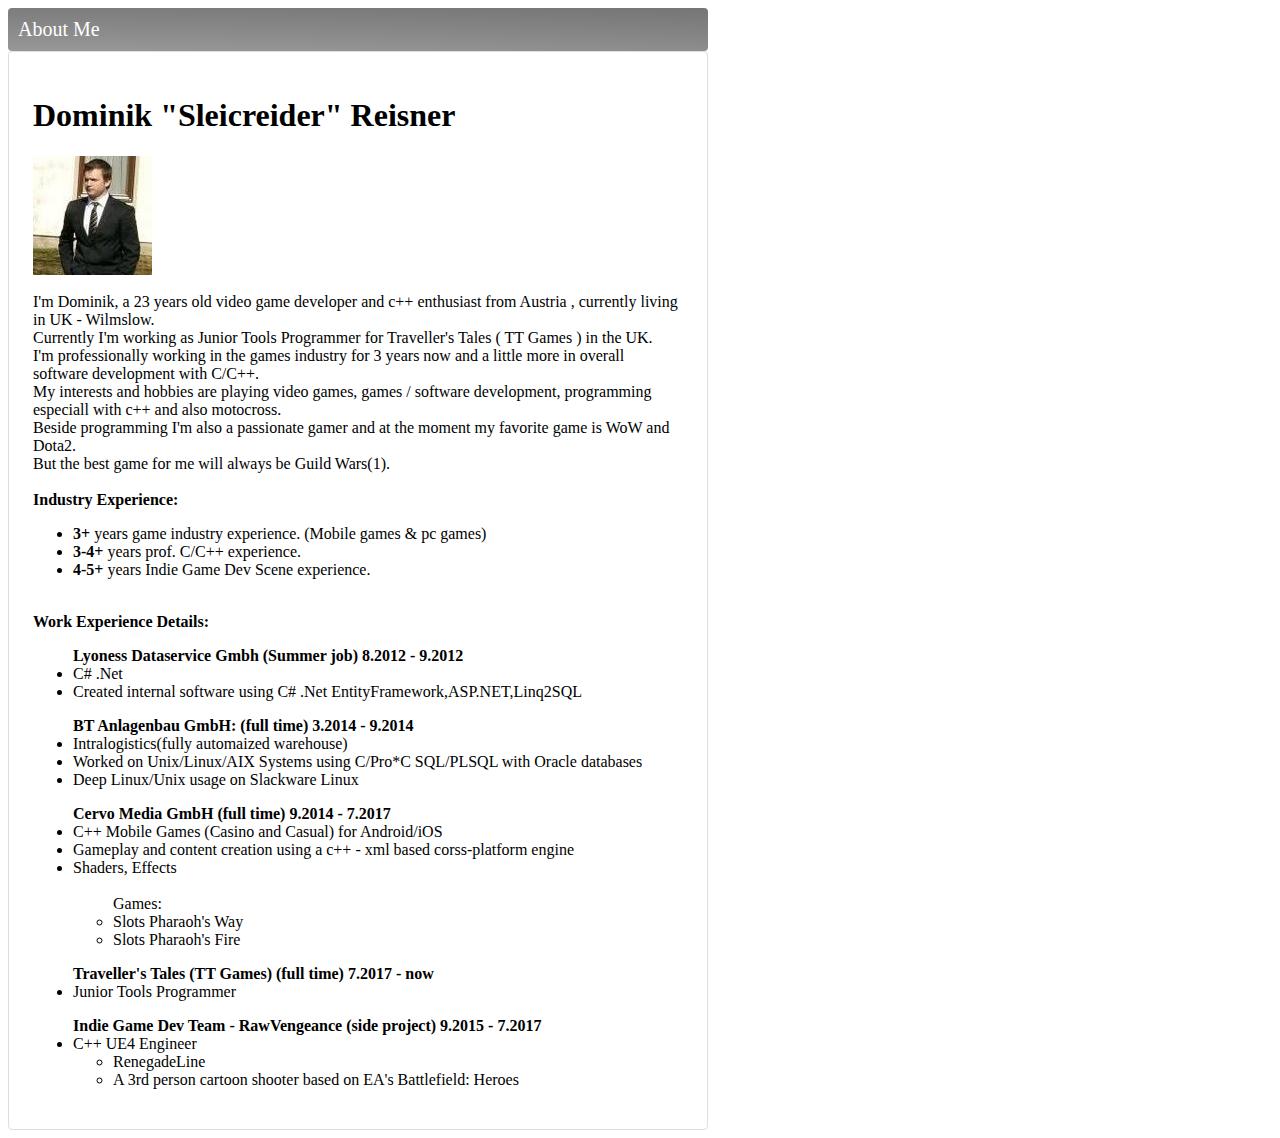
==== about.html @ a6655b95 "update" ====
<html>
	<head>
		<link rel="Stylesheet" type="text/css" href="Tab_css.css" />
	</head>

	<body>
		<section class="tab">
			<header class="tab">
			 About Me
			</header>
			<article class="tab">
				<h1>Dominik "Sleicreider" Reisner</h1>
				<img src="286abf8.jpg" alt="dreisner"/>
				<br>
				<br> I'm Dominik, a 23 years old video game developer and c++ enthusiast from Austria , currently living in UK - Wilmslow. 
                <br> Currently I'm working as Junior Tools Programmer for Traveller's Tales ( TT Games ) in the UK.
				
		        <br> I'm professionally working in the games industry for 3 years now and a little more in overall software development with C/C++.
                <br> My interests and hobbies are playing video games, games / software development,  programming especiall with c++ and also motocross.

				<br> Beside programming I'm also a passionate gamer and at the moment my favorite game is WoW and Dota2.
                <br> But the best game for me will always be Guild Wars(1).
				<br>
                <br>

                
                <b>Industry Experience:</b>
                
                <ul>
                    <li><b>3+</b> years game industry experience. (Mobile games & pc games)
                    <li><b>3-4+</b> years prof. C/C++ experience.
                    <li><b>4-5+</b> years Indie Game Dev Scene experience.
                </ul>
                
                <br> <b>Work Experience Details:</b>
                <ul> <b>Lyoness Dataservice Gmbh (Summer job) 8.2012 - 9.2012</b>
                    <li> C# .Net</li>
                    <li> Created internal software using C# .Net EntityFramework,ASP.NET,Linq2SQL</li>
                </ul>
                <ul> <b>BT Anlagenbau GmbH: (full time) 3.2014 - 9.2014</b>
                    <li> Intralogistics(fully automaized warehouse)</li>
                    <li> Worked on Unix/Linux/AIX Systems using C/Pro*C SQL/PLSQL with Oracle databases</li>
                    <li> Deep Linux/Unix usage on Slackware Linux </li>
                </ul>
                <ul> <b>Cervo Media GmbH (full time) 9.2014 - 7.2017</b>
                    <li> C++ Mobile Games (Casino and Casual) for Android/iOS </li>
                    <li> Gameplay and content creation using a c++ - xml based corss-platform engine</li>
                    <li> Shaders, Effects</li>
					<br>
                    <ul> Games:
                        <li> Slots Pharaoh's Way</li>
                        <li> Slots Pharaoh's Fire</li>
                    </ul>
                </ul>
           
                <ul><b>Traveller's Tales (TT Games) (full time) 7.2017 - now</b>
                    <li> Junior Tools Programmer </li>
                </ul>
                
                
                <ul><b>Indie Game Dev Team - RawVengeance (side project) 9.2015 - 7.2017 </b>
                    <li> C++ UE4 Engineer </li>
                    <ul>
                        <li> RenegadeLine </li>
                        <li> A 3rd person cartoon shooter based on EA's Battlefield: Heroes </li>
                    </ul>
                    
                </ul>
 
			</article>
		</section>
	</body>
</html>
---- Tab_css.css ----
section.tab
{
	width: 700px;
}

#div_left
{
	
}

#div_list
{
	border: 1px solid #dedede;
	border-radius: 4px;
	width: 249px;
	height: 300px;
}

#div_right
{
	width: 250px;
	float: right;
}

li.tab
{
	margin-bottom: 10px;
}

#header_right
{
	width: 230px
}

header.tab
{	background: url(bar_fat.png);
	border-radius: 4px;
	font-size: 20px;
	color: white;
	padding: 10px 10px;
}

article.tab
{	
	border: 1px solid #dedede;
	border-radius: 4px;
	padding: 24px 24px;
}
	/*background: url
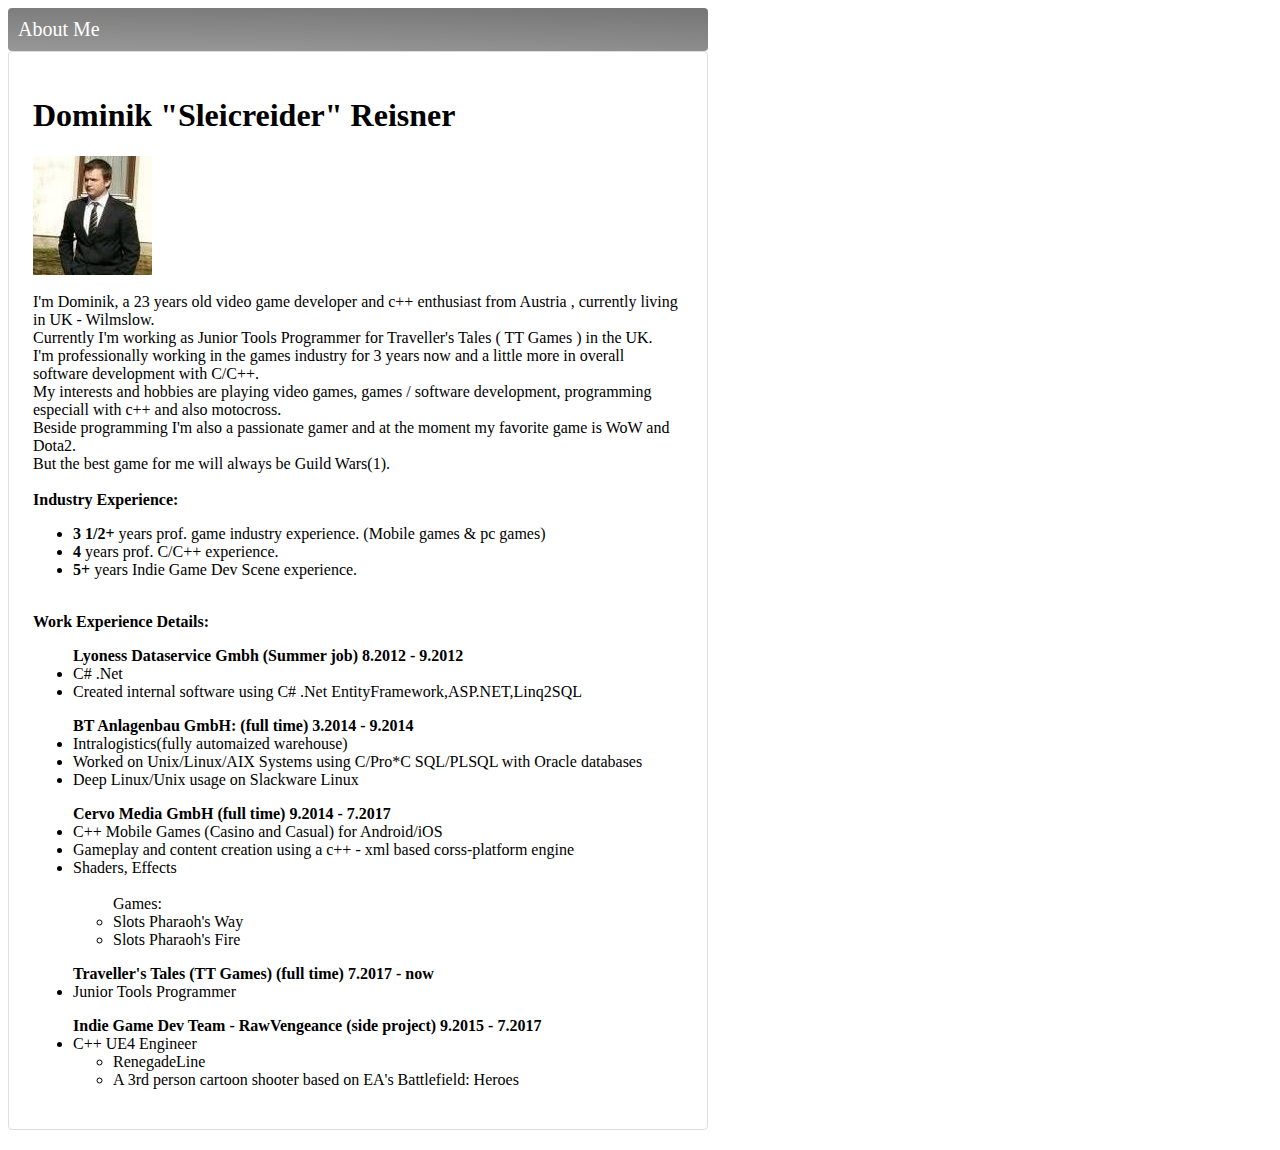
==== commit 567ea767: "update" ====
--- a/about.html
+++ b/about.html
@@ -27,9 +27,9 @@
                 <b>Industry Experience:</b>
                 
                 <ul>
-                    <li><b>3+</b> years game industry experience. (Mobile games & pc games)
-                    <li><b>3-4+</b> years prof. C/C++ experience.
-                    <li><b>4-5+</b> years Indie Game Dev Scene experience.
+                    <li><b>3 1/2+</b> years prof. game industry experience. (Mobile games & pc games)
+                    <li><b>4</b> years prof. C/C++ experience.
+                    <li><b>5+</b> years Indie Game Dev Scene experience.
                 </ul>
                 
                 <br> <b>Work Experience Details:</b>
--- a/Tab_css.css
+++ b/Tab_css.css
@@ -20,6 +20,7 @@
 {
 	width: 250px;
 	float: right;
+    background: white;
 }
 
 li.tab
@@ -32,18 +33,40 @@
 	width: 230px
 }
 
+header.main
+{	
+    background: url(bar_fat.png);
+	border-radius: 4px;
+	font-size: 25px;
+	color: black;
+	padding: 10px 10px;
+}
+
 header.tab
-{	background: url(bar_fat.png);
+{	
+    background: url(bar_fat.png);
 	border-radius: 4px;
 	font-size: 20px;
 	color: white;
 	padding: 10px 10px;
 }
 
-article.tab
+article.main
 {	
+    background: white;
 	border: 1px solid #dedede;
 	border-radius: 4px;
 	padding: 24px 24px;
+    margin-bottom: 40px;
+    font-size: 18px;
+}
+
+article.tab
+{	
+    background: white;
+	border: 1px solid #dedede;
+	border-radius: 4px;
+	padding: 24px 24px;
+    margin-bottom: 20px;
 }
 	/*background: url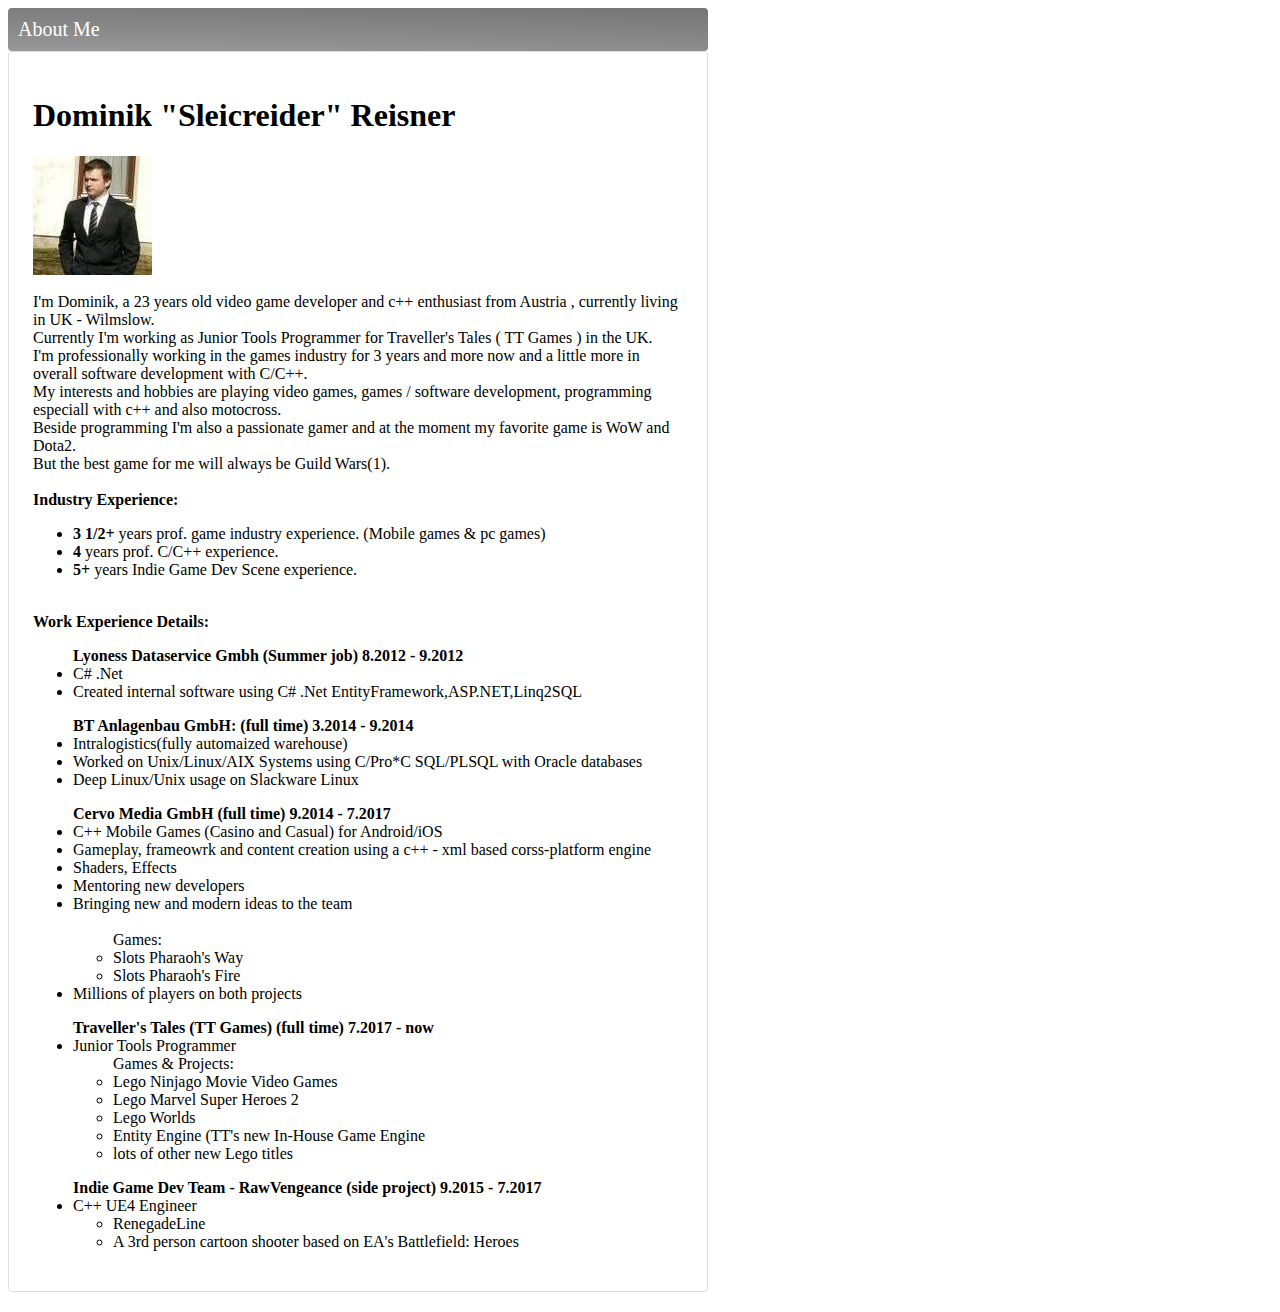
==== commit 522a5020: "no message" ====
--- a/about.html
+++ b/about.html
@@ -15,7 +15,7 @@
 				<br> I'm Dominik, a 23 years old video game developer and c++ enthusiast from Austria , currently living in UK - Wilmslow. 
                 <br> Currently I'm working as Junior Tools Programmer for Traveller's Tales ( TT Games ) in the UK.
 				
-		        <br> I'm professionally working in the games industry for 3 years now and a little more in overall software development with C/C++.
+		        <br> I'm professionally working in the games industry for 3 years and more now and a little more in overall software development with C/C++.
                 <br> My interests and hobbies are playing video games, games / software development,  programming especiall with c++ and also motocross.
 
 				<br> Beside programming I'm also a passionate gamer and at the moment my favorite game is WoW and Dota2.
@@ -44,19 +44,28 @@
                 </ul>
                 <ul> <b>Cervo Media GmbH (full time) 9.2014 - 7.2017</b>
                     <li> C++ Mobile Games (Casino and Casual) for Android/iOS </li>
-                    <li> Gameplay and content creation using a c++ - xml based corss-platform engine</li>
-                    <li> Shaders, Effects</li>
+                    <li> Gameplay, frameowrk and content creation using a c++ - xml based corss-platform engine</li>
+					<li> Shaders, Effects</li>
+					<li> Mentoring new developers </li>
+					<li> Bringing new and modern ideas to the team </li>
 					<br>
                     <ul> Games:
                         <li> Slots Pharaoh's Way</li>
                         <li> Slots Pharaoh's Fire</li>
                     </ul>
+					<li> Millions of players on both projects </li>
                 </ul>
            
                 <ul><b>Traveller's Tales (TT Games) (full time) 7.2017 - now</b>
                     <li> Junior Tools Programmer </li>
+					<ul> Games & Projects:
+						<li> Lego Ninjago Movie Video Games </li>
+						<li> Lego Marvel Super Heroes 2 </li>
+						<li> Lego Worlds </li>
+						<li> Entity Engine (TT's new In-House Game Engine </li>
+						<li> lots of other new Lego titles </li>
+					</ul>
                 </ul>
-                
                 
                 <ul><b>Indie Game Dev Team - RawVengeance (side project) 9.2015 - 7.2017 </b>
                     <li> C++ UE4 Engineer </li>
@@ -64,7 +73,6 @@
                         <li> RenegadeLine </li>
                         <li> A 3rd person cartoon shooter based on EA's Battlefield: Heroes </li>
                     </ul>
-                    
                 </ul>
  
 			</article>
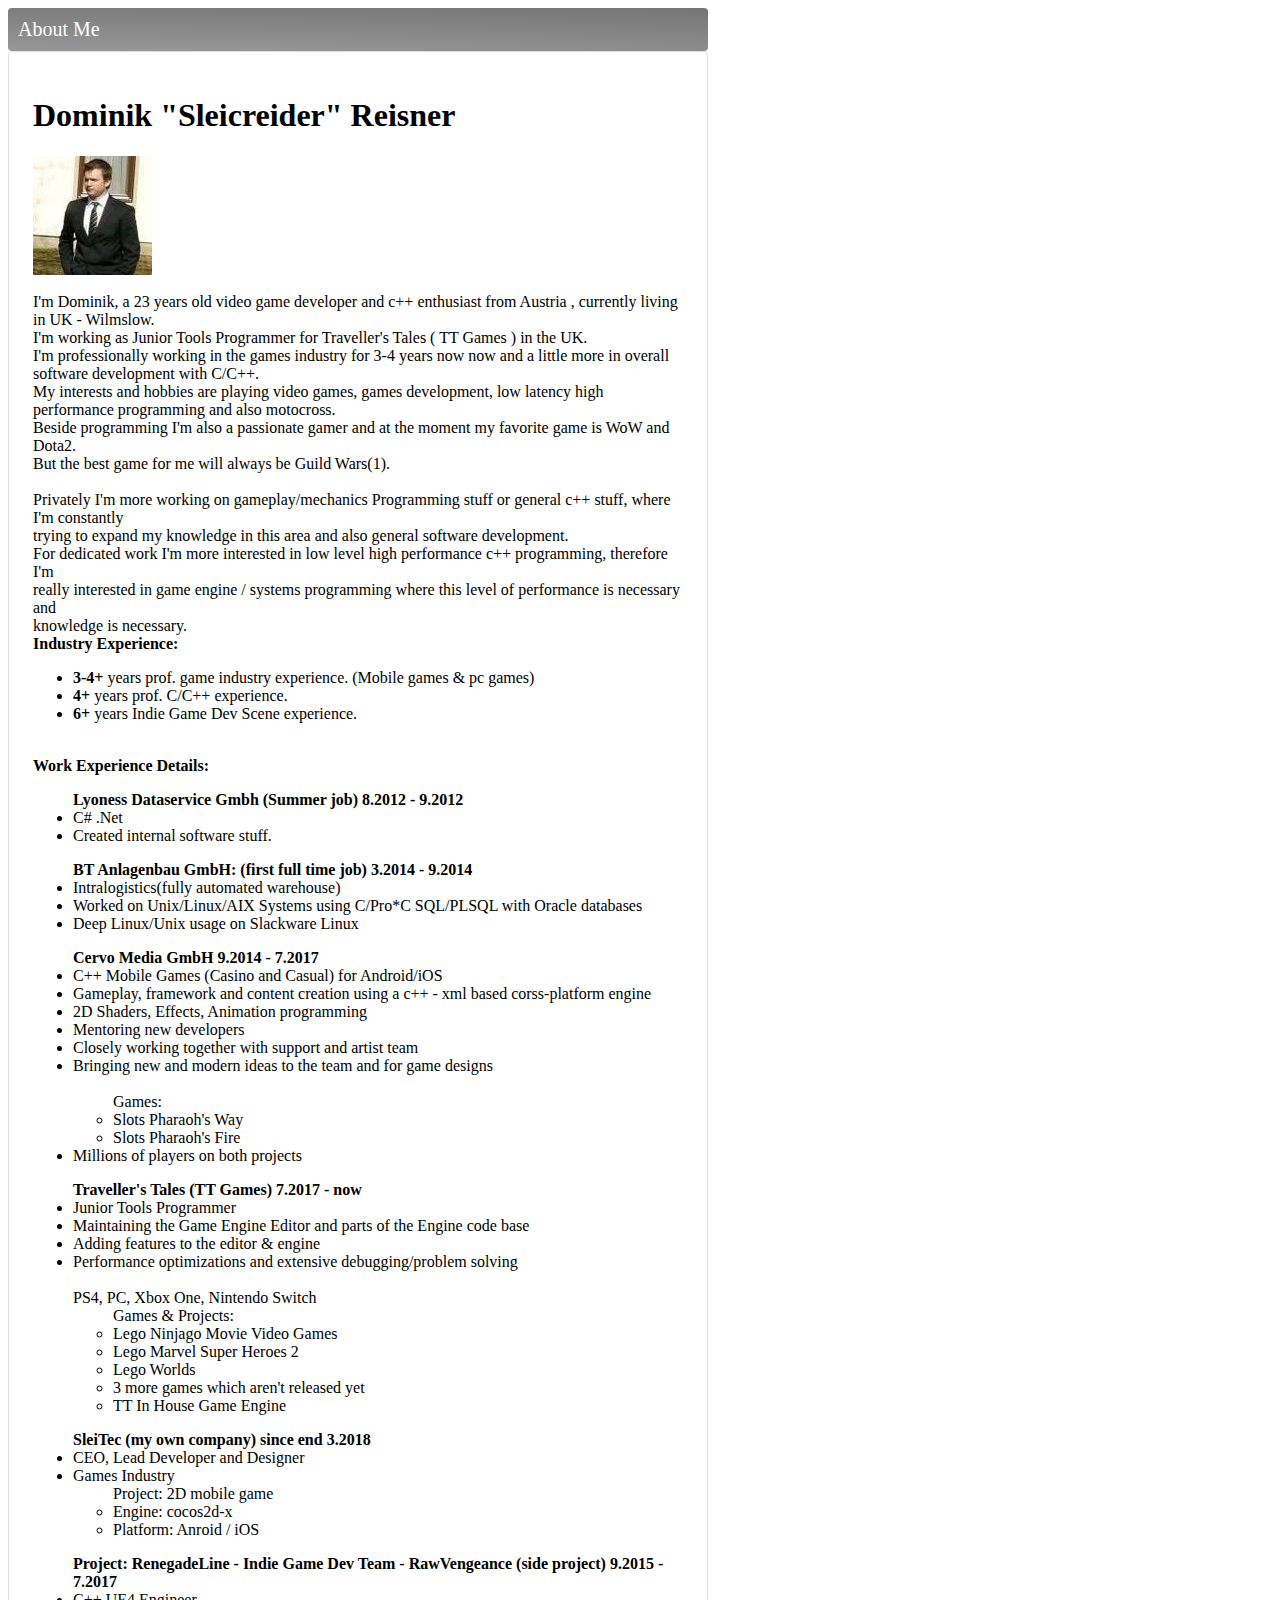
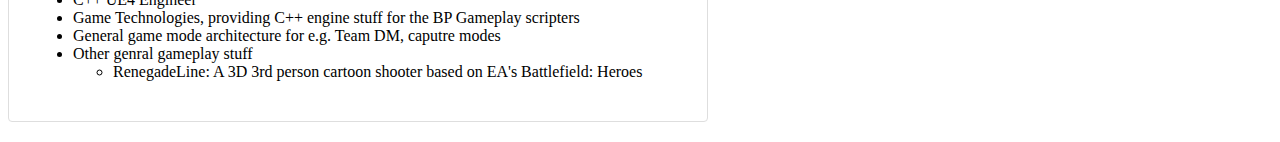
==== commit 494d7b0b: "Add files via upload" ====
--- a/about.html
+++ b/about.html
@@ -1,83 +1,103 @@
-<html>
-	<head>
-		<link rel="Stylesheet" type="text/css" href="Tab_css.css" />
-	</head>
-
-	<body>
-		<section class="tab">
-			<header class="tab">
-			 About Me
-			</header>
-			<article class="tab">
-				<h1>Dominik "Sleicreider" Reisner</h1>
-				<img src="286abf8.jpg" alt="dreisner"/>
-				<br>
-				<br> I'm Dominik, a 23 years old video game developer and c++ enthusiast from Austria , currently living in UK - Wilmslow. 
-                <br> Currently I'm working as Junior Tools Programmer for Traveller's Tales ( TT Games ) in the UK.
-				
-		        <br> I'm professionally working in the games industry for 3 years and more now and a little more in overall software development with C/C++.
-                <br> My interests and hobbies are playing video games, games / software development,  programming especiall with c++ and also motocross.
-
-				<br> Beside programming I'm also a passionate gamer and at the moment my favorite game is WoW and Dota2.
-                <br> But the best game for me will always be Guild Wars(1).
-				<br>
-                <br>
-
-                
-                <b>Industry Experience:</b>
-                
-                <ul>
-                    <li><b>3 1/2+</b> years prof. game industry experience. (Mobile games & pc games)
-                    <li><b>4</b> years prof. C/C++ experience.
-                    <li><b>5+</b> years Indie Game Dev Scene experience.
-                </ul>
-                
-                <br> <b>Work Experience Details:</b>
-                <ul> <b>Lyoness Dataservice Gmbh (Summer job) 8.2012 - 9.2012</b>
-                    <li> C# .Net</li>
-                    <li> Created internal software using C# .Net EntityFramework,ASP.NET,Linq2SQL</li>
-                </ul>
-                <ul> <b>BT Anlagenbau GmbH: (full time) 3.2014 - 9.2014</b>
-                    <li> Intralogistics(fully automaized warehouse)</li>
-                    <li> Worked on Unix/Linux/AIX Systems using C/Pro*C SQL/PLSQL with Oracle databases</li>
-                    <li> Deep Linux/Unix usage on Slackware Linux </li>
-                </ul>
-                <ul> <b>Cervo Media GmbH (full time) 9.2014 - 7.2017</b>
-                    <li> C++ Mobile Games (Casino and Casual) for Android/iOS </li>
-                    <li> Gameplay, frameowrk and content creation using a c++ - xml based corss-platform engine</li>
-					<li> Shaders, Effects</li>
-					<li> Mentoring new developers </li>
-					<li> Bringing new and modern ideas to the team </li>
-					<br>
-                    <ul> Games:
-                        <li> Slots Pharaoh's Way</li>
-                        <li> Slots Pharaoh's Fire</li>
-                    </ul>
-					<li> Millions of players on both projects </li>
-                </ul>
-           
-                <ul><b>Traveller's Tales (TT Games) (full time) 7.2017 - now</b>
-                    <li> Junior Tools Programmer </li>
-					<ul> Games & Projects:
-						<li> Lego Ninjago Movie Video Games </li>
-						<li> Lego Marvel Super Heroes 2 </li>
-						<li> Lego Worlds </li>
-						<li> Entity Engine (TT's new In-House Game Engine </li>
-						<li> lots of other new Lego titles </li>
-					</ul>
-                </ul>
-                
-                <ul><b>Indie Game Dev Team - RawVengeance (side project) 9.2015 - 7.2017 </b>
-                    <li> C++ UE4 Engineer </li>
-                    <ul>
-                        <li> RenegadeLine </li>
-                        <li> A 3rd person cartoon shooter based on EA's Battlefield: Heroes </li>
-                    </ul>
-                </ul>
- 
-			</article>
-		</section>
-	</body>
-</html>
-
-
+<html>
+	<head>
+		<link rel="Stylesheet" type="text/css" href="Tab_css.css" />
+	</head>
+
+	<body>
+		<section class="tab">
+			<header class="tab">
+			 About Me
+			</header>
+			<article class="tab">
+				<h1>Dominik "Sleicreider" Reisner</h1>
+				<img src="286abf8.jpg" alt="dreisner"/>
+				<br>
+				<br> I'm Dominik, a 23 years old video game developer and c++ enthusiast from Austria , currently living in UK - Wilmslow. 
+                <br> I'm working as Junior Tools Programmer for Traveller's Tales ( TT Games ) in the UK.
+				
+		        <br> I'm professionally working in the games industry for 3-4 years now now and a little more in overall software development with C/C++.
+                <br> My interests and hobbies are playing video games, games development, low latency high performance programming and also motocross.
+				<br> Beside programming I'm also a passionate gamer and at the moment my favorite game is WoW and Dota2.
+                <br> But the best game for me will always be Guild Wars(1).
+				<br>
+				<br> Privately I'm more working on gameplay/mechanics Programming stuff or general c++ stuff, where I'm constantly
+				<br> trying to expand my knowledge in this area and also general software development.
+				<br> For dedicated work I'm more interested in low level high performance c++ programming, therefore I'm
+				<br> really interested in game engine / systems programming where this level of performance is necessary and
+				<br> knowledge is necessary.
+                <br>
+
+                
+                <b>Industry Experience:</b>
+                
+                <ul>
+                    <li><b>3-4+</b> years prof. game industry experience. (Mobile games & pc games)
+                    <li><b>4+</b> years prof. C/C++ experience.
+                    <li><b>6+</b> years Indie Game Dev Scene experience.
+                </ul>
+                
+                <br> <b>Work Experience Details:</b>
+                <ul> <b>Lyoness Dataservice Gmbh (Summer job) 8.2012 - 9.2012</b>
+                    <li> C# .Net</li>
+                    <li> Created internal software stuff.</li>
+                </ul>
+                <ul> <b>BT Anlagenbau GmbH: (first full time job) 3.2014 - 9.2014</b>
+                    <li> Intralogistics(fully automated warehouse)</li>
+                    <li> Worked on Unix/Linux/AIX Systems using C/Pro*C SQL/PLSQL with Oracle databases</li>
+                    <li> Deep Linux/Unix usage on Slackware Linux </li>
+                </ul>
+                <ul> <b>Cervo Media GmbH 9.2014 - 7.2017</b>
+                    <li> C++ Mobile Games (Casino and Casual) for Android/iOS </li>
+                    <li> Gameplay, framework and content creation using a c++ - xml based corss-platform engine</li>
+					<li> 2D Shaders, Effects, Animation programming</li>
+					<li> Mentoring new developers </li>
+					<li> Closely working together with support and artist team </li>
+					<li> Bringing new and modern ideas to the team and for game designs </li>
+					<br>
+                    <ul> Games:
+                        <li> Slots Pharaoh's Way</li>
+                        <li> Slots Pharaoh's Fire</li>
+                    </ul>
+					<li> Millions of players on both projects </li>
+                </ul>
+           
+                <ul><b>Traveller's Tales (TT Games) 7.2017 - now</b>
+                    <li> Junior Tools Programmer </li>
+					<li> Maintaining the Game Engine Editor and parts of the Engine code base </li>
+					<li> Adding features to the editor & engine </li>
+					<li> Performance optimizations and extensive debugging/problem solving </li>
+					<br> PS4, PC, Xbox One, Nintendo Switch
+					<ul> Games & Projects:
+						<li> Lego Ninjago Movie Video Games </li>
+						<li> Lego Marvel Super Heroes 2 </li>
+						<li> Lego Worlds </li>
+						<li> 3 more games which aren't released yet </li>
+						<li> TT In House Game Engine</li>
+					</ul>
+                </ul>
+                
+				<ul><b>SleiTec (my own company) since end 3.2018 </b>
+                    <li> CEO, Lead Developer and Designer </li>
+					<li> Games Industry </li>
+					<ul> Project: 2D mobile game 
+						<li>Engine: cocos2d-x</li>
+						<li>Platform: Anroid / iOS</li>
+					</ul>
+                </ul>
+				
+                <ul><b>Project: RenegadeLine - Indie Game Dev Team - RawVengeance (side project) 9.2015 - 7.2017 </b>
+                    <li> C++ UE4 Engineer </li>
+					<li> Game Technologies, providing C++ engine stuff for the BP Gameplay scripters </li>
+					<li> General game mode architecture for e.g. Team DM, caputre modes </li>
+					<li> Other genral gameplay stuff </li>
+                    <ul>
+                        <li> RenegadeLine: A 3D 3rd person cartoon shooter based on EA's Battlefield: Heroes </li>
+                    </ul>
+                </ul>
+ 
+			</article>
+		</section>
+	</body>
+</html>
+
+
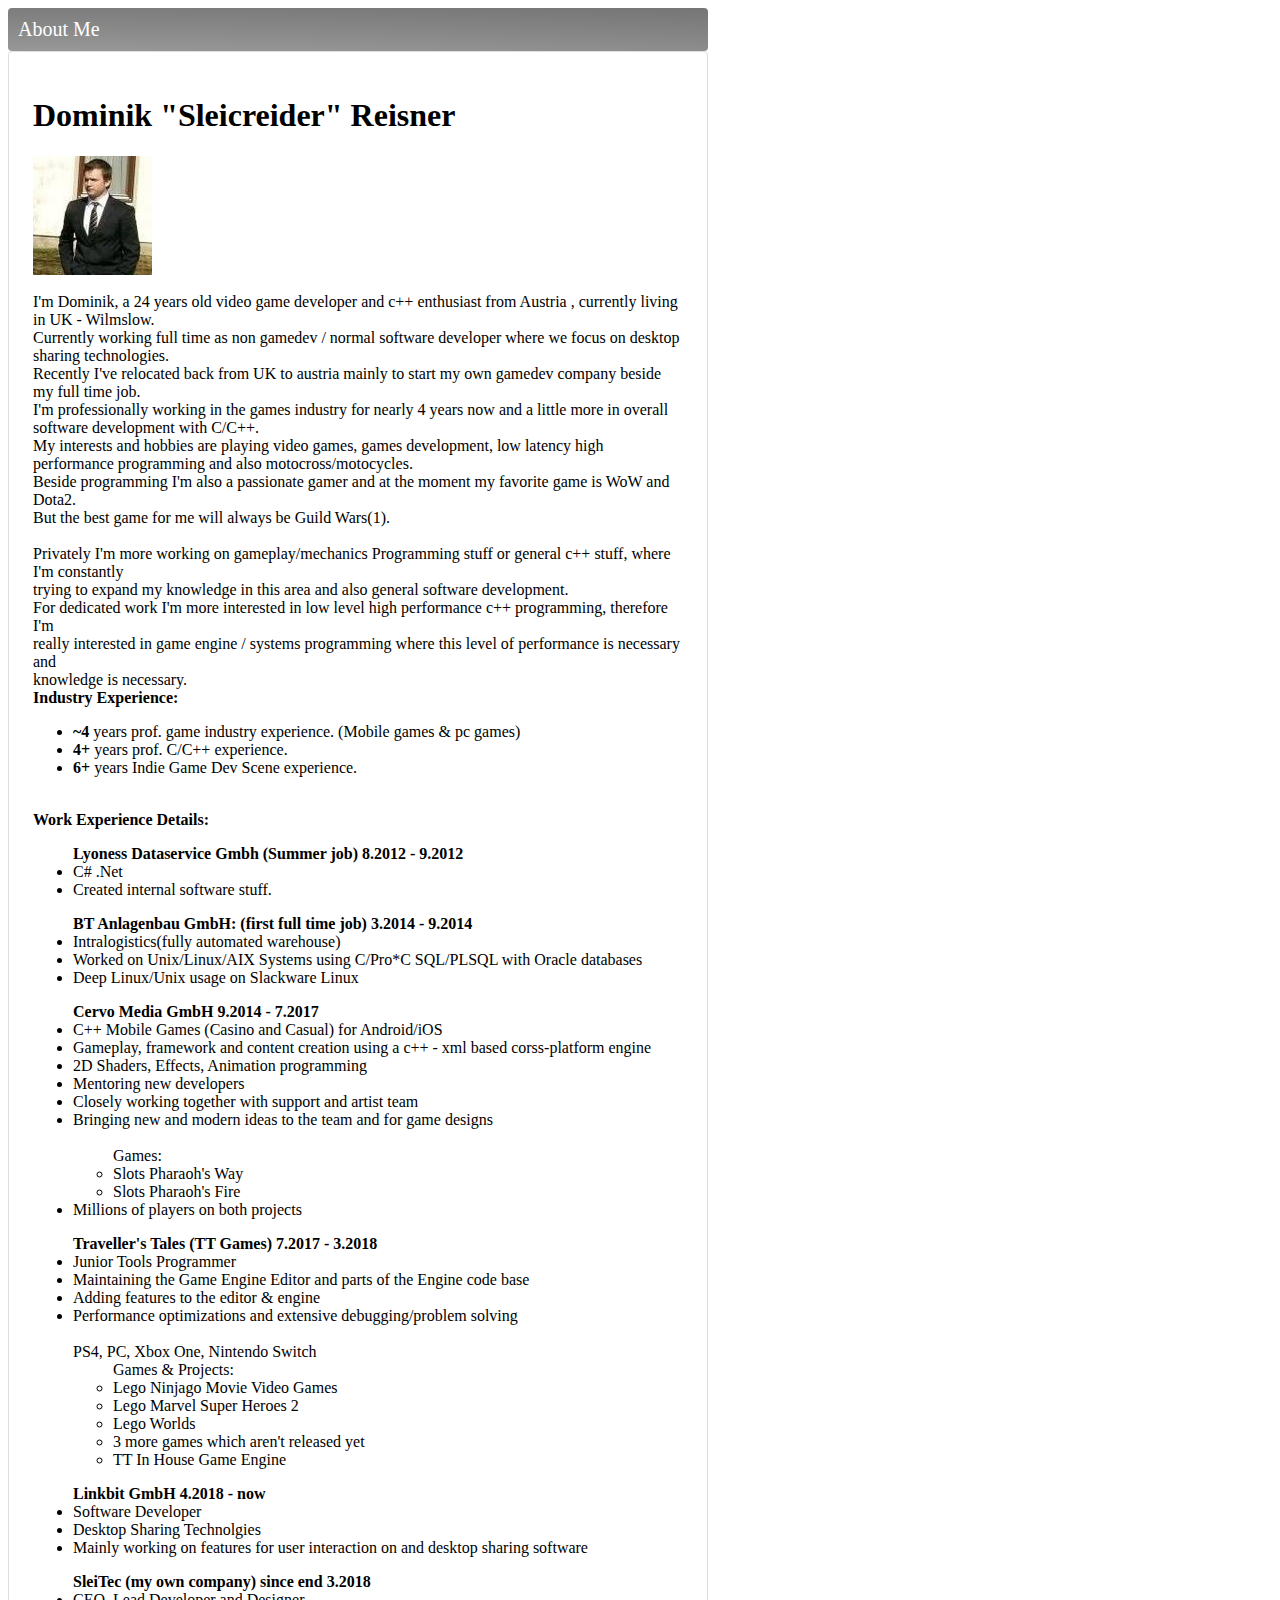
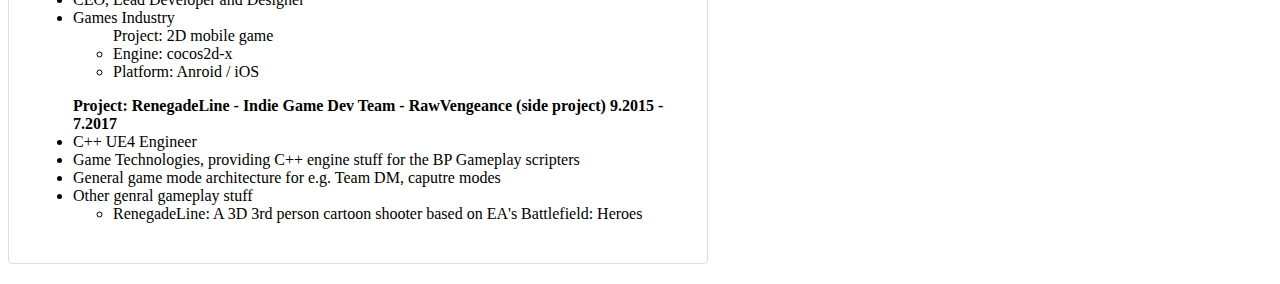
==== commit b2986a87: "update" ====
--- a/about.html
+++ b/about.html
@@ -12,11 +12,12 @@
 				<h1>Dominik "Sleicreider" Reisner</h1>
 				<img src="286abf8.jpg" alt="dreisner"/>
 				<br>
-				<br> I'm Dominik, a 23 years old video game developer and c++ enthusiast from Austria , currently living in UK - Wilmslow. 
-                <br> I'm working as Junior Tools Programmer for Traveller's Tales ( TT Games ) in the UK.
+				<br> I'm Dominik, a 24 years old video game developer and c++ enthusiast from Austria , currently living in UK - Wilmslow. 
+                <br> Currently working full time as non gamedev / normal software developer where we focus on desktop sharing technologies.
+				<br> Recently I've relocated back from UK to austria mainly to start my own gamedev company beside my full time job.
 				
-		        <br> I'm professionally working in the games industry for 3-4 years now now and a little more in overall software development with C/C++.
-                <br> My interests and hobbies are playing video games, games development, low latency high performance programming and also motocross.
+		        <br> I'm professionally working in the games industry for nearly 4 years now and a little more in overall software development with C/C++.
+                <br> My interests and hobbies are playing video games, games development, low latency high performance programming and also motocross/motocycles.
 				<br> Beside programming I'm also a passionate gamer and at the moment my favorite game is WoW and Dota2.
                 <br> But the best game for me will always be Guild Wars(1).
 				<br>
@@ -31,7 +32,7 @@
                 <b>Industry Experience:</b>
                 
                 <ul>
-                    <li><b>3-4+</b> years prof. game industry experience. (Mobile games & pc games)
+                    <li><b>~4</b> years prof. game industry experience. (Mobile games & pc games)
                     <li><b>4+</b> years prof. C/C++ experience.
                     <li><b>6+</b> years Indie Game Dev Scene experience.
                 </ul>
@@ -61,7 +62,7 @@
 					<li> Millions of players on both projects </li>
                 </ul>
            
-                <ul><b>Traveller's Tales (TT Games) 7.2017 - now</b>
+                <ul><b>Traveller's Tales (TT Games) 7.2017 - 3.2018</b>
                     <li> Junior Tools Programmer </li>
 					<li> Maintaining the Game Engine Editor and parts of the Engine code base </li>
 					<li> Adding features to the editor & engine </li>
@@ -76,6 +77,12 @@
 					</ul>
                 </ul>
                 
+				<ul><b>Linkbit GmbH 4.2018 - now</b>
+                    <li> Software Developer </li>
+					<li> Desktop Sharing Technolgies </li>
+					<li> Mainly working on features for user interaction on and desktop sharing software </li>
+                </ul>
+				
 				<ul><b>SleiTec (my own company) since end 3.2018 </b>
                     <li> CEO, Lead Developer and Designer </li>
 					<li> Games Industry </li>
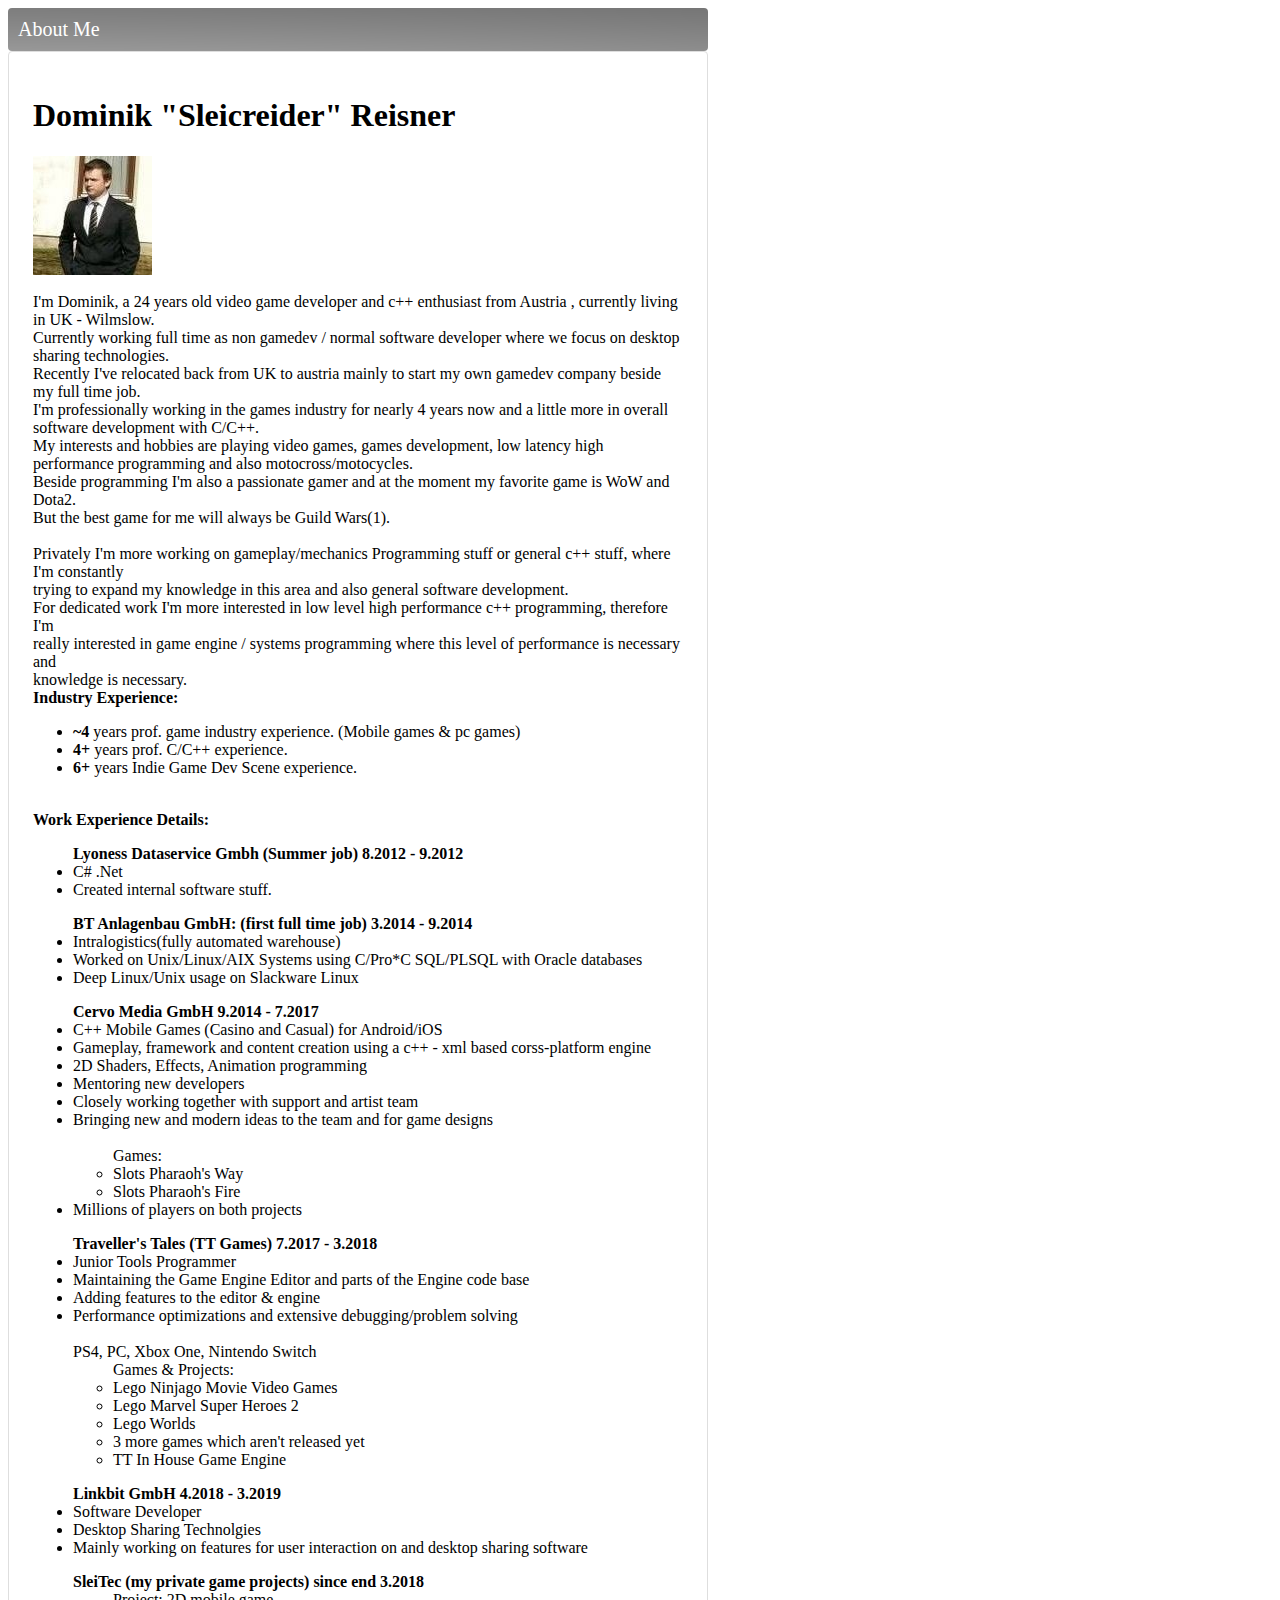
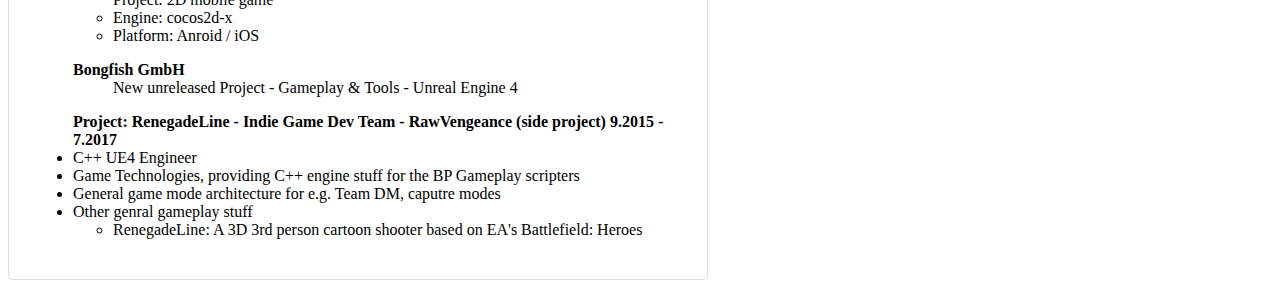
==== commit 300e7294: "Update about.html" ====
--- a/about.html
+++ b/about.html
@@ -77,18 +77,23 @@
 					</ul>
                 </ul>
                 
-				<ul><b>Linkbit GmbH 4.2018 - now</b>
+				<ul><b>Linkbit GmbH 4.2018 - 3.2019</b>
                     <li> Software Developer </li>
 					<li> Desktop Sharing Technolgies </li>
 					<li> Mainly working on features for user interaction on and desktop sharing software </li>
                 </ul>
 				
-				<ul><b>SleiTec (my own company) since end 3.2018 </b>
-                    <li> CEO, Lead Developer and Designer </li>
-					<li> Games Industry </li>
+				<ul><b>SleiTec (my private game projects) since end 3.2018 </b>
 					<ul> Project: 2D mobile game 
 						<li>Engine: cocos2d-x</li>
 						<li>Platform: Anroid / iOS</li>
+					</ul>
+                </ul>
+				
+				<ul><b>Bongfish GmbH </b>
+					<ul> New unreleased Project 
+						- Gameplay & Tools
+						- Unreal Engine 4
 					</ul>
                 </ul>
 				
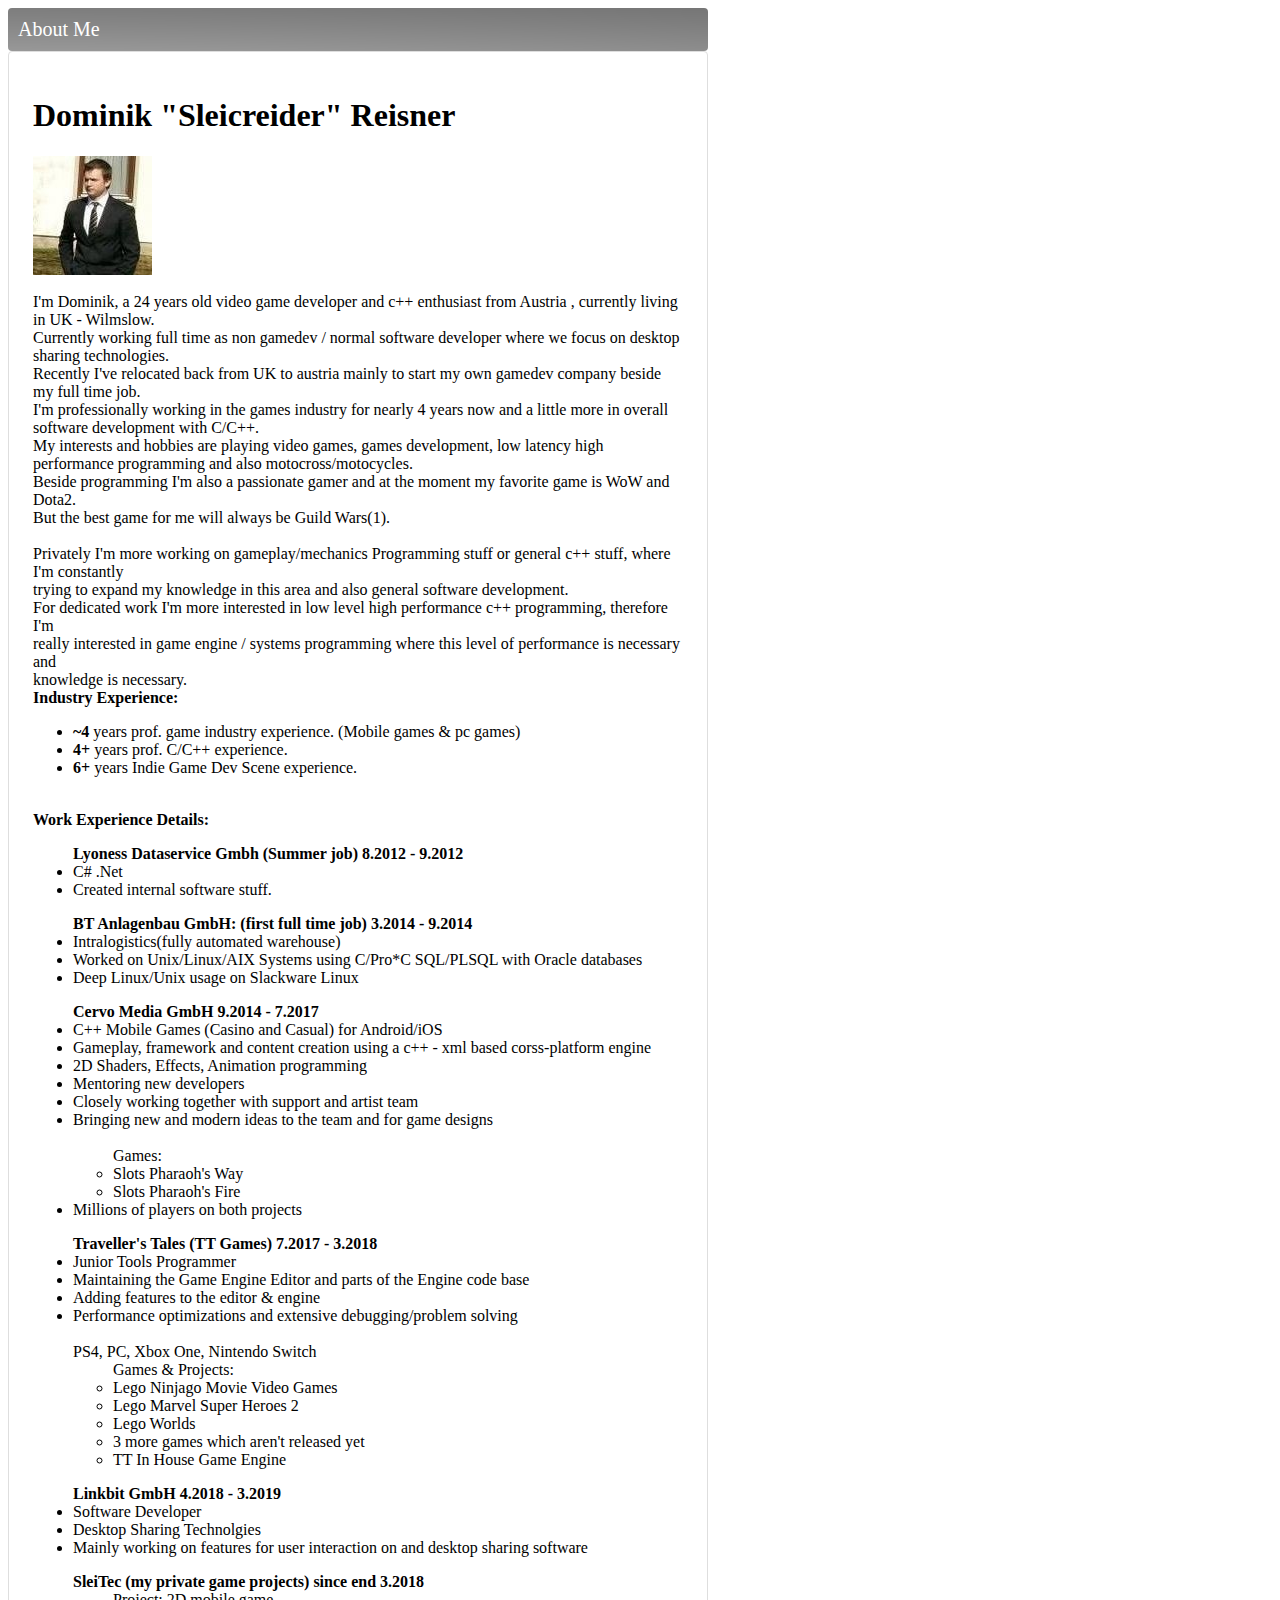
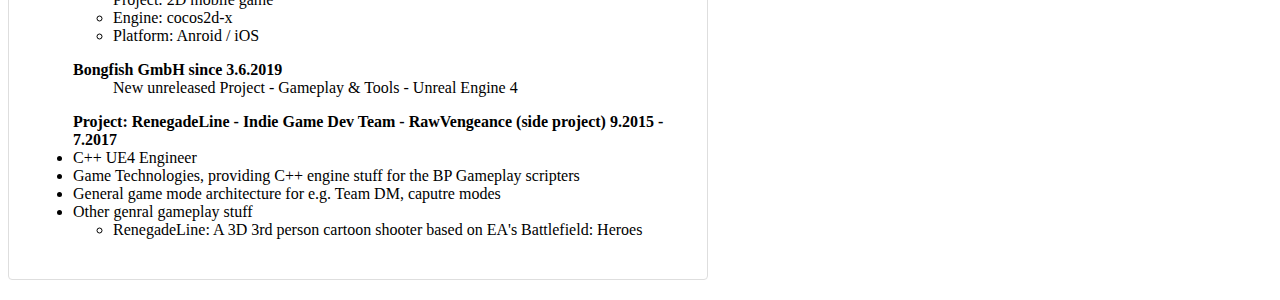
==== commit 99f5ea0e: "Update about.html" ====
--- a/about.html
+++ b/about.html
@@ -90,7 +90,7 @@
 					</ul>
                 </ul>
 				
-				<ul><b>Bongfish GmbH </b>
+				<ul><b>Bongfish GmbH since 3.6.2019</b>
 					<ul> New unreleased Project 
 						- Gameplay & Tools
 						- Unreal Engine 4
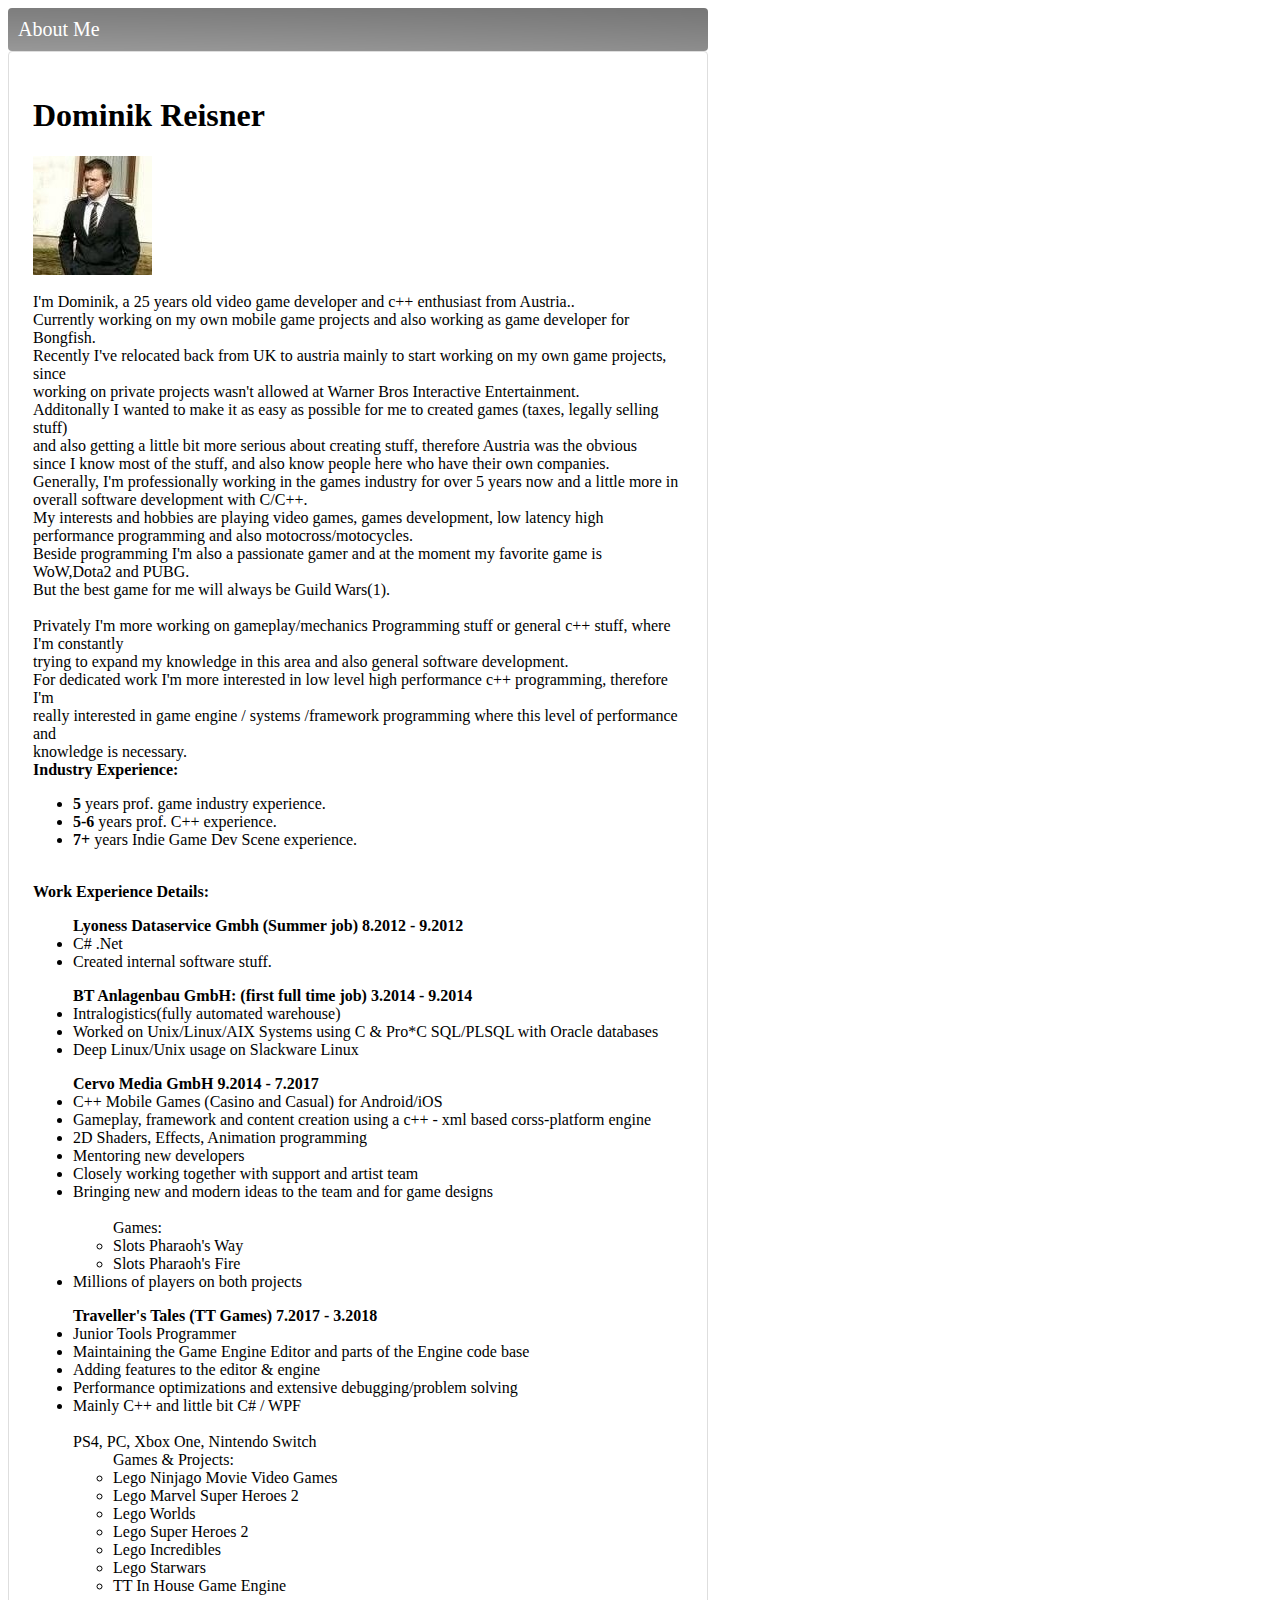
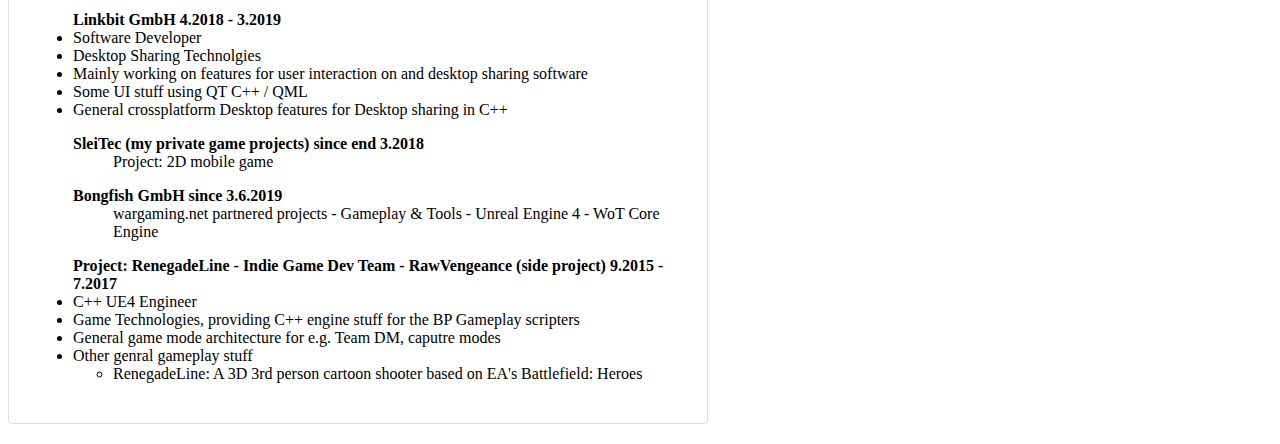
==== commit 744bc688: "Update about.html" ====
--- a/about.html
+++ b/about.html
@@ -9,22 +9,27 @@
 			 About Me
 			</header>
 			<article class="tab">
-				<h1>Dominik "Sleicreider" Reisner</h1>
+				<h1>Dominik Reisner</h1>
 				<img src="286abf8.jpg" alt="dreisner"/>
 				<br>
-				<br> I'm Dominik, a 24 years old video game developer and c++ enthusiast from Austria , currently living in UK - Wilmslow. 
-                <br> Currently working full time as non gamedev / normal software developer where we focus on desktop sharing technologies.
-				<br> Recently I've relocated back from UK to austria mainly to start my own gamedev company beside my full time job.
+				<br> I'm Dominik, a 25 years old video game developer and c++ enthusiast from Austria.. 
+                <br> Currently working on my own mobile game projects and also working as game developer for Bongfish.
+			
+				<br> Recently I've relocated back from UK to austria mainly to start working on my own game projects, since 
+				<br> working on private projects wasn't allowed at Warner Bros Interactive Entertainment.
+				<br> Additonally I wanted to make it as easy as possible for me to created games (taxes, legally selling stuff) 
+				<br> and also getting a little bit more serious about creating stuff, therefore Austria was the obvious 
+				<br> since I know most of the stuff, and also know people here who have their own companies.
 				
-		        <br> I'm professionally working in the games industry for nearly 4 years now and a little more in overall software development with C/C++.
+		        <br> Generally, I'm professionally working in the games industry for over 5 years now and a little more in overall software development with C/C++.
                 <br> My interests and hobbies are playing video games, games development, low latency high performance programming and also motocross/motocycles.
-				<br> Beside programming I'm also a passionate gamer and at the moment my favorite game is WoW and Dota2.
+				<br> Beside programming I'm also a passionate gamer and at the moment my favorite game is WoW,Dota2 and PUBG.
                 <br> But the best game for me will always be Guild Wars(1).
 				<br>
 				<br> Privately I'm more working on gameplay/mechanics Programming stuff or general c++ stuff, where I'm constantly
 				<br> trying to expand my knowledge in this area and also general software development.
 				<br> For dedicated work I'm more interested in low level high performance c++ programming, therefore I'm
-				<br> really interested in game engine / systems programming where this level of performance is necessary and
+				<br> really interested in game engine / systems /framework programming where this level of performance and
 				<br> knowledge is necessary.
                 <br>
 
@@ -32,9 +37,9 @@
                 <b>Industry Experience:</b>
                 
                 <ul>
-                    <li><b>~4</b> years prof. game industry experience. (Mobile games & pc games)
-                    <li><b>4+</b> years prof. C/C++ experience.
-                    <li><b>6+</b> years Indie Game Dev Scene experience.
+                    <li><b>5</b> years prof. game industry experience.
+                    <li><b>5-6</b> years prof. C++ experience.
+                    <li><b>7+</b> years Indie Game Dev Scene experience.
                 </ul>
                 
                 <br> <b>Work Experience Details:</b>
@@ -44,7 +49,7 @@
                 </ul>
                 <ul> <b>BT Anlagenbau GmbH: (first full time job) 3.2014 - 9.2014</b>
                     <li> Intralogistics(fully automated warehouse)</li>
-                    <li> Worked on Unix/Linux/AIX Systems using C/Pro*C SQL/PLSQL with Oracle databases</li>
+                    <li> Worked on Unix/Linux/AIX Systems using C & Pro*C SQL/PLSQL with Oracle databases</li>
                     <li> Deep Linux/Unix usage on Slackware Linux </li>
                 </ul>
                 <ul> <b>Cervo Media GmbH 9.2014 - 7.2017</b>
@@ -67,12 +72,16 @@
 					<li> Maintaining the Game Engine Editor and parts of the Engine code base </li>
 					<li> Adding features to the editor & engine </li>
 					<li> Performance optimizations and extensive debugging/problem solving </li>
+					<li> Mainly C++ and little bit C# / WPF </li>
+	
 					<br> PS4, PC, Xbox One, Nintendo Switch
 					<ul> Games & Projects:
 						<li> Lego Ninjago Movie Video Games </li>
 						<li> Lego Marvel Super Heroes 2 </li>
 						<li> Lego Worlds </li>
-						<li> 3 more games which aren't released yet </li>
+						<li> Lego Super Heroes 2 </li>
+						<li> Lego Incredibles </li>
+						<li> Lego Starwars </li> 
 						<li> TT In House Game Engine</li>
 					</ul>
                 </ul>
@@ -81,19 +90,20 @@
                     <li> Software Developer </li>
 					<li> Desktop Sharing Technolgies </li>
 					<li> Mainly working on features for user interaction on and desktop sharing software </li>
+					<li> Some UI stuff using QT C++ / QML </li>
+					<li> General crossplatform Desktop features for Desktop sharing in C++</li>
                 </ul>
 				
 				<ul><b>SleiTec (my private game projects) since end 3.2018 </b>
 					<ul> Project: 2D mobile game 
-						<li>Engine: cocos2d-x</li>
-						<li>Platform: Anroid / iOS</li>
 					</ul>
                 </ul>
 				
 				<ul><b>Bongfish GmbH since 3.6.2019</b>
-					<ul> New unreleased Project 
+					<ul> wargaming.net partnered projects
 						- Gameplay & Tools
 						- Unreal Engine 4
+						- WoT Core Engine
 					</ul>
                 </ul>
 				
